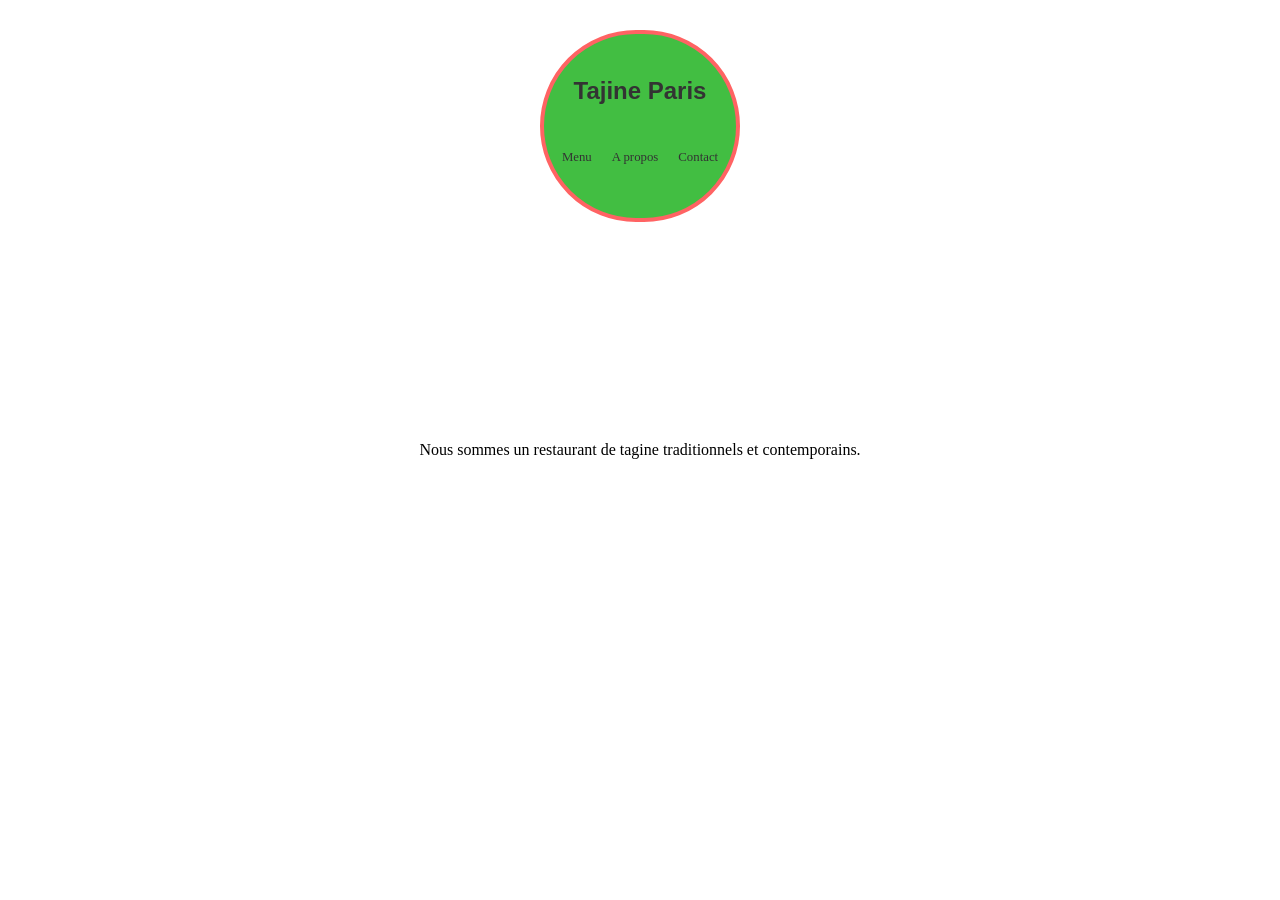
==== apropos.html @ 91be5bb5 "ajout fichiers" ====
<!DOCTYPE html>
<html lang="en">
<head>
    <meta charset="UTF-8">
    <meta name="viewport" content="width=device-width, initial-scale=1.0">
    <title>Document</title>
    <link rel="stylesheet" href="styleapropos.css">
</head>
<body>
    
</body>
</html>

<header>
        <h1><a href="index.html">Tajine Paris</a></h1>
        <nav>
            <ul>
                <li><a href="/menu.html">Menu</a></li>
                <li><a href="/apropos.html">A propos</a></li>
                <li><a href="/contact.html">Contact</a></li>
            </ul>
        </nav>
    </header>

    <main>
        <div class="apropos">
            <p>Nous sommes un restaurant de tagine traditionnels et contemporains.</p>
        </div>
    </main>
---- styleapropos.css ----
@font-face {
    font-family: face;
    src: url();
}

body{
    margin: 0;
    padding: 0;
    display: flex;
    justify-content: center;
    overflow: hidden;
}

header{
    display: flex;
    flex-direction: column;
    background: rgb(19, 174, 19);
    border: 4px solid rgb(255, 60, 60);
    margin: 0;
    align-items: center;
    justify-content: center;
    height: 11.5rem;
    width: 12rem;
    border-radius: 180px;
    position: fixed;
    margin-top: 30px;
    opacity: 0.8;

    h1{
        font-family: arial;
        font-size: 1.5rem;
    }

}

a{
    text-decoration: none;
    color: black;
}
nav{
    display: flex;
    align-items: center;
    justify-content: center;
}

nav ul{
    padding: 0;
}

nav ul li {
    list-style: none;
    padding: 10px;
    float: left;
    
}

ul li a{
    text-decoration: none;
    color: black;
    font-size: 0.8rem;
}

main{
    display: flex;
    align-items: center;
    justify-content: center;
    height: 100vh;
}
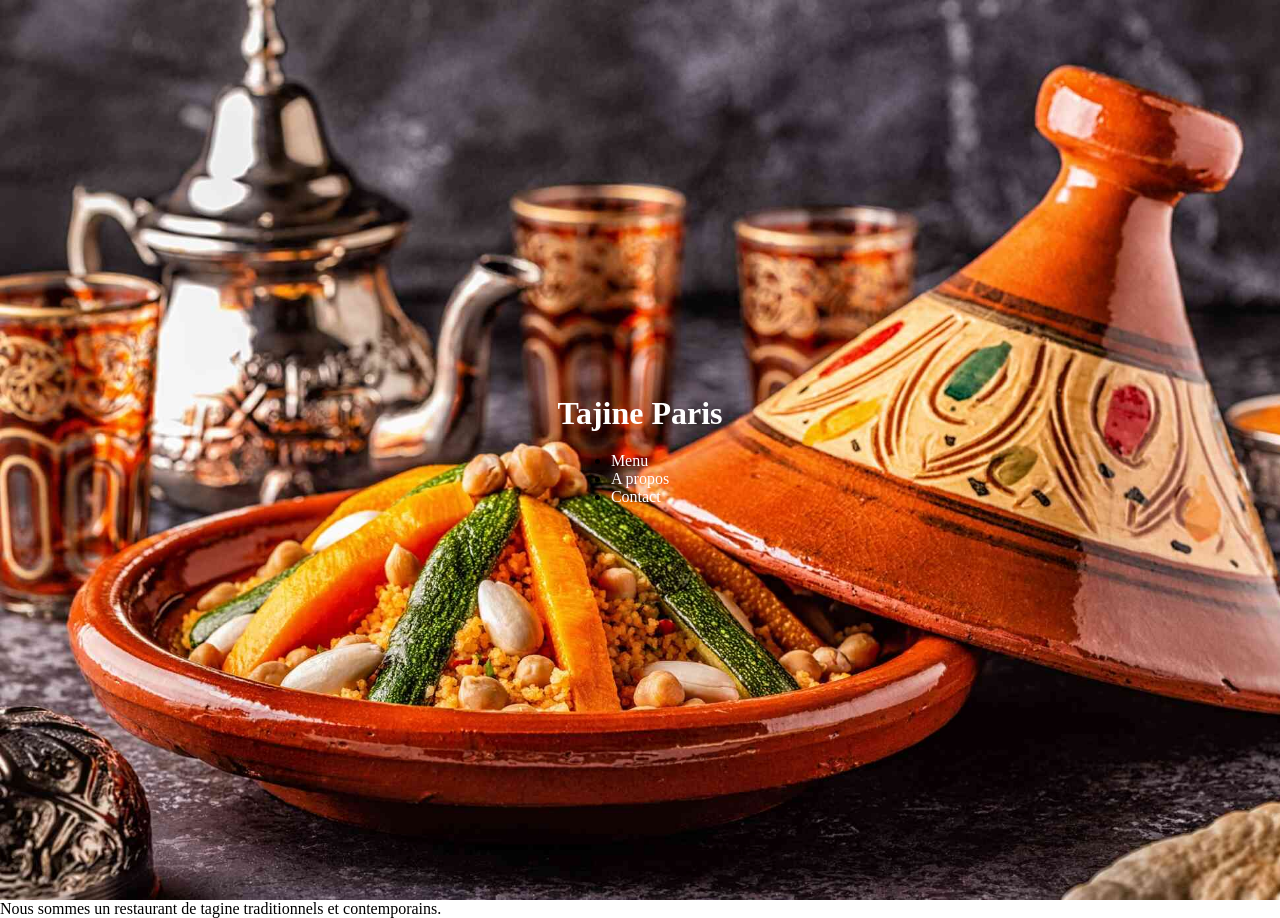
==== commit bb66c29e: "page de présentation / nav / ébauche d'articles" ====
--- a/apropos.html
+++ b/apropos.html
@@ -4,7 +4,7 @@
     <meta charset="UTF-8">
     <meta name="viewport" content="width=device-width, initial-scale=1.0">
     <title>Document</title>
-    <link rel="stylesheet" href="styleapropos.css">
+    <link rel="stylesheet" href="style.css">
 </head>
 <body>
     
--- a/style.css
+++ b/style.css
@@ -0,0 +1,135 @@
+@font-face {
+    font-family: face;
+    src: url();
+}
+
+@font-face {
+    font-family: Abiglia;
+    src: url(/AbigliaPersonalUseOnlyRegular-rvwqB.ttf);
+}
+
+* {
+    margin: 0;
+    padding: 0;
+    box-sizing: border-box;
+}
+
+/* HEADER */
+
+header {
+    height: 100vh;
+    display: flex;
+    flex-direction: column;
+    gap: 20px;
+    justify-content: center;
+    align-items: center;
+    background-image: url("/images/dreamstime_xxl_145100933.jpg");
+    background-size: cover;
+
+    .bulle {
+
+        background: rgba(19, 174, 19, 0.8);
+        border: 6px solid rgb(255, 60, 60);
+        margin: 0;
+        height: 11.5rem;
+        width: 12rem;
+        border-radius: 180px;
+        position: sticky;
+        margin-top: 30px;
+        text-shadow: 3px 5px 1px rgb(224, 49, 49);
+
+        h1 {
+            font-family: Abiglia;
+            font-size: 2.4rem;
+        }
+    }
+
+    h2 {
+        color: rgb(255, 255, 255);
+        text-shadow: 1px 2px 1px rgb(224, 49, 49);
+        font-size: 1.6rem;
+        font-weight: lighter;
+        font-family: Abiglia;
+    }
+
+    a {
+        text-decoration: none;
+        color: white;
+    }
+}
+
+/* CONTENT */
+
+.main-content {
+    display: flex;
+    flex-direction: column;
+    align-items: center;
+    min-height: 100vh;
+
+    .main-header {
+        position: sticky;
+        top: 20px;
+
+
+        .nav-principale {
+
+            ul {
+                display: flex;
+                gap: 5px;
+                color: rgba(19, 174, 19, 0.8);
+                font-size: 0.8rem;
+            }
+
+            ul li {
+                list-style: none;
+            }
+
+            a {
+                text-decoration: none;
+
+            }
+        }
+
+        .titre-2 {
+            color: rgb(255, 255, 255);
+            text-shadow: 0px 1px 0px rgb(224, 49, 49);
+            font-family: Abiglia;
+            font-size: 1.2rem;
+            color: rgba(19, 174, 19, 1);
+        }
+    }
+
+    .recettes {
+
+        .carte-recette {
+            width: 16rem;
+            height: 25rem;
+            background: red;
+            margin: 20px;
+        }
+    }
+}
+
+
+
+footer {
+    gap: 10px;
+    height: 5vh;
+    background: rgba(19, 174, 19, 0.8);
+    display: flex;
+    align-items: center;
+    justify-content: center;
+
+    nav ul {
+        display: flex;
+        justify-content: center;
+        align-items: center;
+        gap: 10px;
+
+        li {
+            text-decoration: none;
+            list-style-type: none;
+            font-size: 12px;
+        }
+    }
+}
